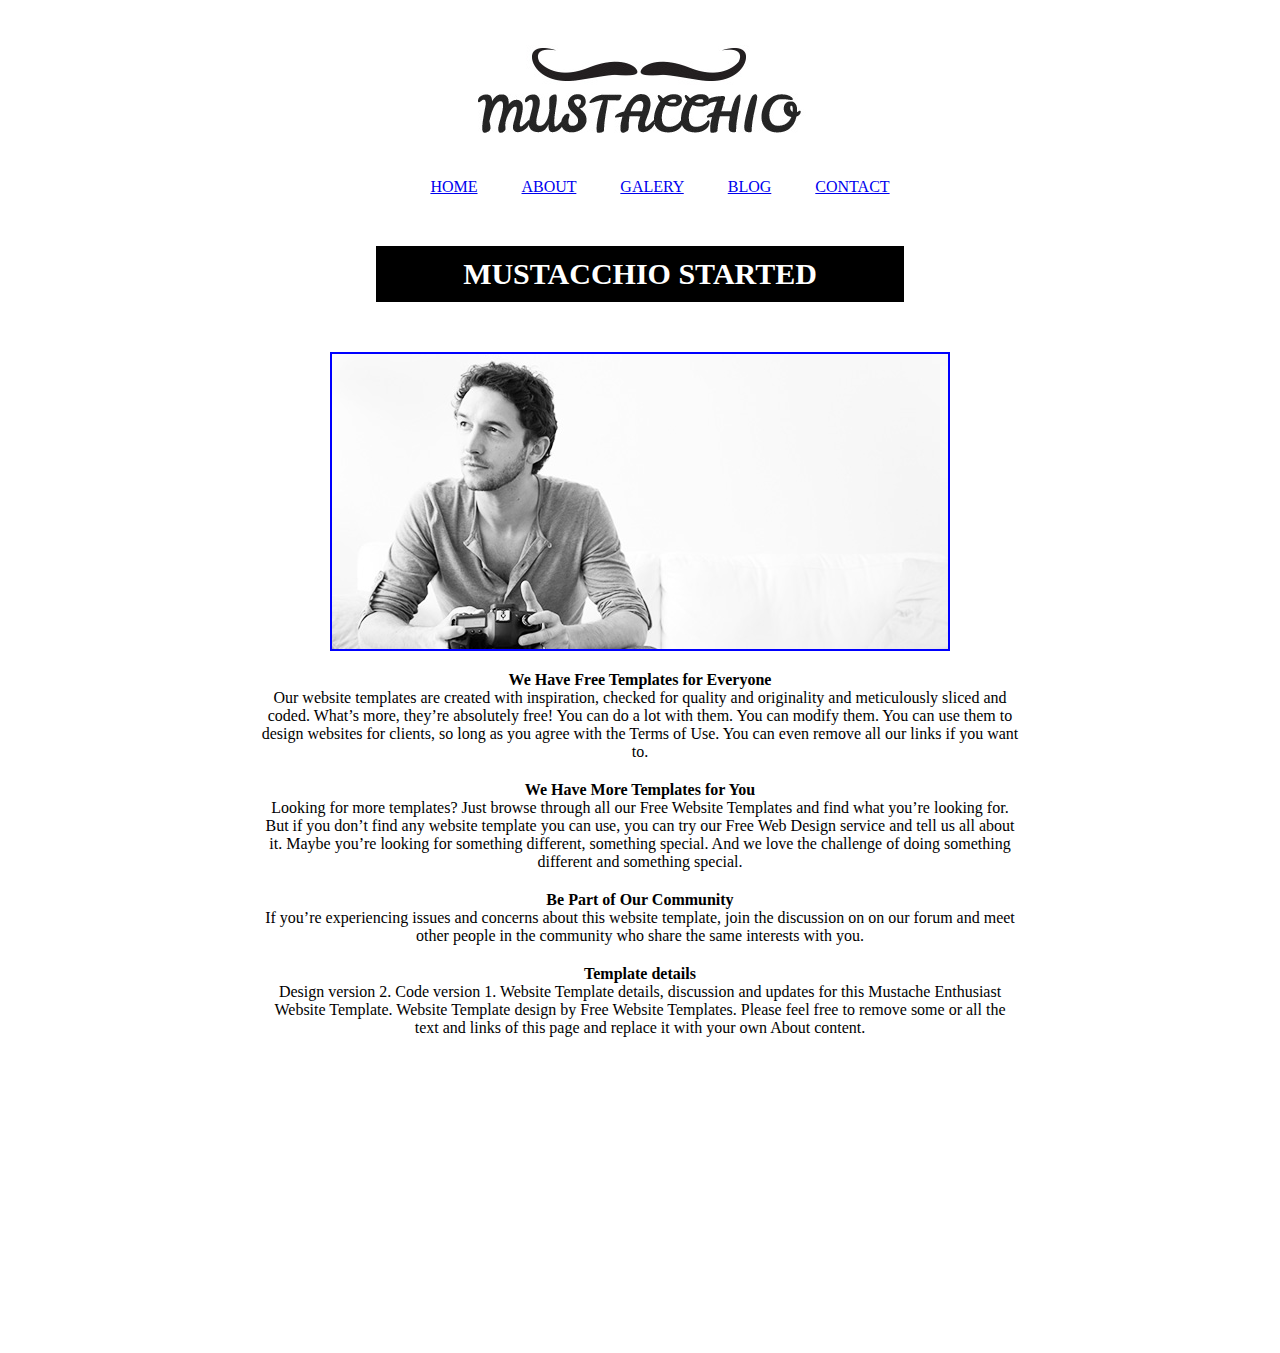
==== about/about.html @ 276649f9 "commit" ====
<!DOCTYPE html>
<html lang="en">
<head>
    <meta charset="UTF-8">
    <meta http-equiv="X-UA-Compatible" content="IE=edge">
    <meta name="viewport" content="width=device-width, initial-scale=1.0">
    <link rel="stylesheet" href="about.css">
    <title>Document</title>
</head>
<body>
    <header>
        <figure>
            <img src = "/logo.jpeg" alt = "logo image" class = "logo">
        </figure>
        <nav>
            <a href = "/index.html">HOME</a>
            <a href = "about.html">ABOUT</a>
            <a href = "/gallery/gallery.html">GALERY</a>
            <a href = "/blog/blog.html">BLOG</a>
            <a href = "/contact/contact.html">CONTACT</a>
        </nav>
    </header>

    <div>
        <article class = "a1">MUSTACCHIO STARTED</article>
    </div>

    <div  class = "a3">
        <img src = "photographer.jpeg" alt = "photographer image" class = "a2">


        <article><strong>We Have Free Templates for Everyone </strong> <br>
            Our website templates are created with inspiration, checked for quality and originality and meticulously sliced and coded. What’s more, they’re absolutely free! You can do a lot with them. You can modify them. 
            You can use them to design websites for clients, so long as you agree with the Terms of Use. You can even remove all our links if you want to.</article>
        <article><strong>We Have More Templates for You </strong><br>
            Looking for more templates? Just browse through all our Free Website Templates and find what you’re looking for. But if you don’t find any website template you can use, you can try our Free Web Design service and tell us all about it. 
            Maybe you’re looking for something different, something special. And we love the challenge of doing something different and something special.</article>
        <article><strong>Be Part of Our Community </strong><br>
            If you’re experiencing issues and concerns about this website template, 
            join the discussion on on our forum and meet other people in the community who share the same interests with you.</article>
        <article><strong>Template details </strong><br>
            Design version 2. Code version 1. Website Template details, discussion and updates for this Mustache Enthusiast Website Template. Website Template design by Free Website Templates. 
            Please feel free to remove some or all the text and links of this page and replace it with your own About content.</article>
    </div>
</body>
</html>
---- about/about.css ----
body {
    height:1300px;   
   } 

.logo {
    display: block;
    margin-top: 5vh;
    margin-left: auto;
    margin-right: auto;
    /* width: 50%; */
    max-width: 100%;
    height: auto;
  
}

a {
    margin-left: 30pt;
}

nav {
    margin-top: 30pt;
    text-align: center;
}

.a1 {
    font-size: 30px;
    font-weight: bolder;
    border: 1px solid black;
    background-color: black;
    color: white;
    padding: 10px 10px 10px 10px;
    margin-top: 50px;
    margin-left: auto;
    margin-right: auto;
    margin-bottom: 50px;
    text-align: center;
    width: 40%;
    
}

.a2 {
    border: 2px solid blue;
    display: block;
    margin-left: auto;
    margin-right: auto;
    width: auto;

}



article {
    margin-top: 20px;
    width: 60%;
    text-align: center;
    display: block;
    margin-left: auto;
    margin-right: auto;
}
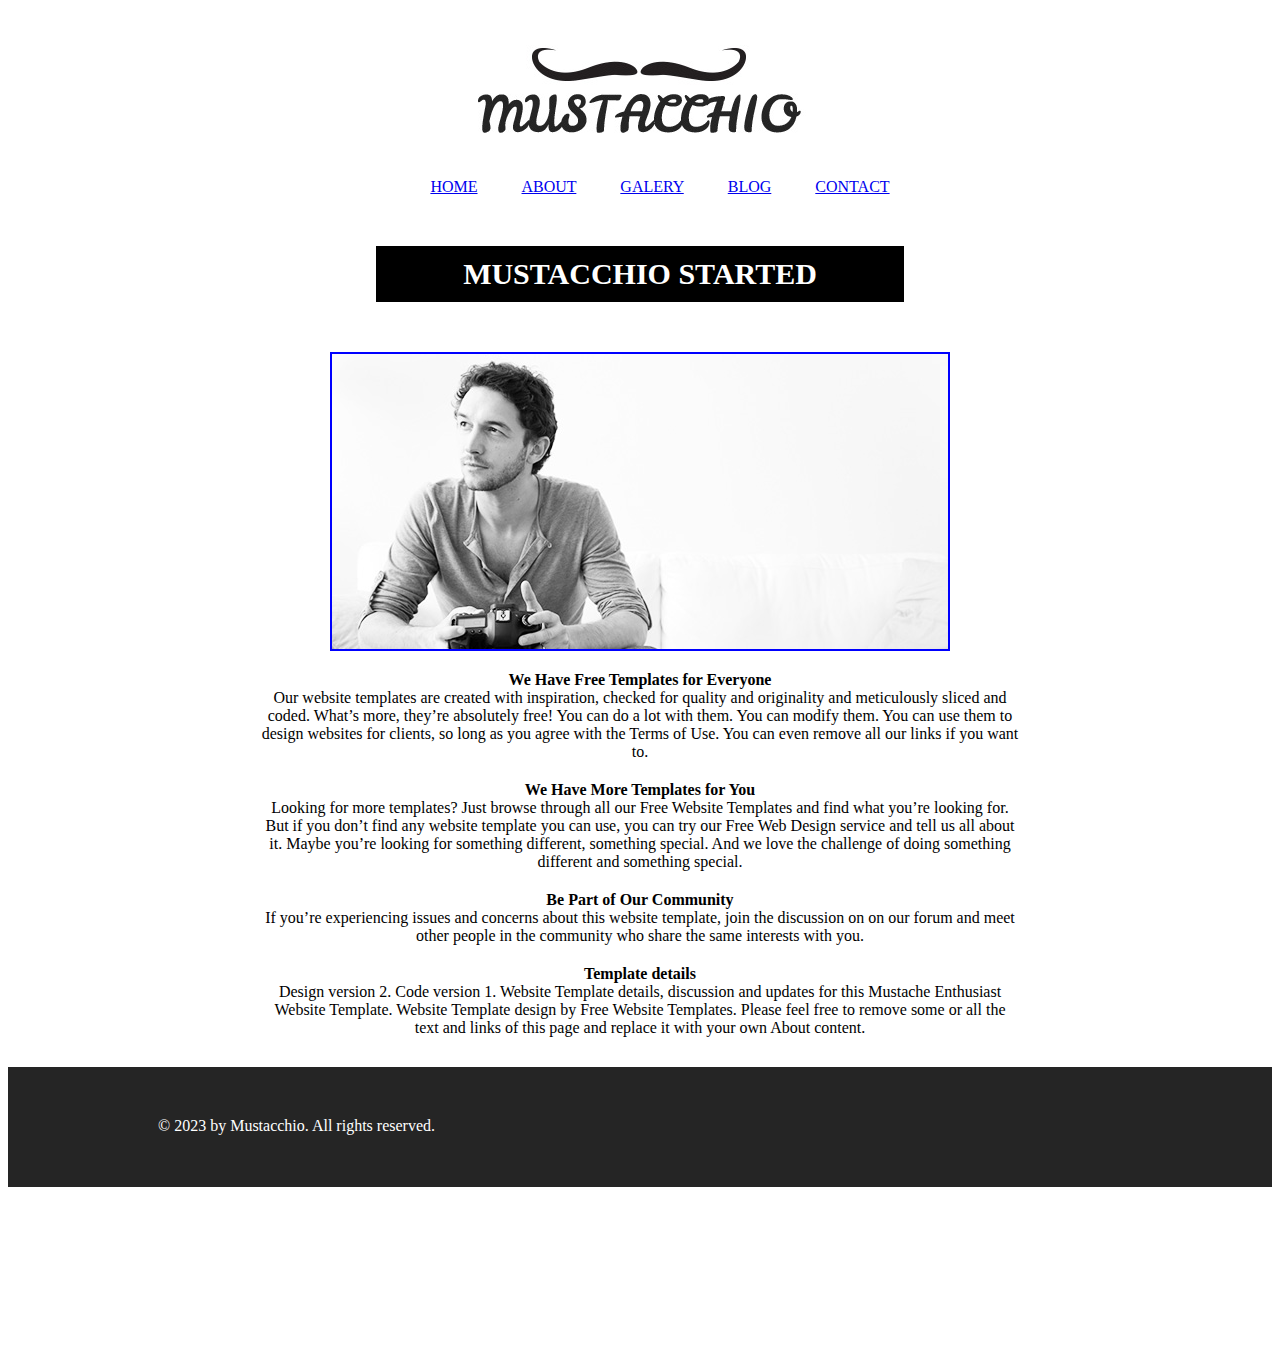
==== commit 079a53a5: "commit" ====
--- a/about/about.html
+++ b/about/about.html
@@ -42,5 +42,26 @@
             Design version 2. Code version 1. Website Template details, discussion and updates for this Mustache Enthusiast Website Template. Website Template design by Free Website Templates. 
             Please feel free to remove some or all the text and links of this page and replace it with your own About content.</article>
     </div>
+
+    <footer>
+        <div>
+            <p>© 2023 by Mustacchio. All rights reserved.</p>
+            <ul>
+                <li>
+                    <a href="http://freewebsitetemplates.com/go/twitter/" id="twitter">twitter</a>
+                </li>
+                <li>
+                    <a href="http://freewebsitetemplates.com/go/facebook/" id="facebook">facebook</a>
+                </li>
+                <li>
+                    <a href="http://freewebsitetemplates.com/go/googleplus/" id="googleplus">googleplus</a>
+                </li>
+                <li>
+                    <a href="http://pinterest.com/fwtemplates/" id="pinterest">pinterest</a>
+                </li>
+            </ul>
+        </div>
+    </footer>
+    
 </body>
 </html>--- a/about/about.css
+++ b/about/about.css
@@ -56,4 +56,78 @@
     display: block;
     margin-left: auto;
     margin-right: auto;
+}
+
+footer {
+    background: #252525;
+    margin-top: 30px;
+    /* display: block; */
+    height: 120px;
+
+}
+
+
+footer p {
+    color: white;
+    padding-top: 50px;
+    padding-right: 0px;
+    padding-left: 150px;
+    /* display: block; */
+    /* margin-block-start: 1em;
+    margin-block-end: 1em; */
+    /* line-height: 14px; */
+    float: none;
+    margin: 0;
+    /* text-align: center; */
+}
+
+footer ul {
+    display: block;
+    /* float: right; */
+    margin-left: 60%;
+    margin-bottom: -10px;
+    /* margin: 0; */
+    overflow: visible;
+    padding: -10px;
+    /* width: 32356px; */
+    /* list-style-type: disc; */
+    /* margin-block-start: 1em;
+    margin-block-end: 1em; */
+}
+
+footer ul li {
+    /* display: block; */
+    float: left;
+    list-style: none;
+    margin: 0px 10px;
+    width: 44px;
+}
+
+
+
+footer ul li a {
+background: url(https://freewebsitetemplates.com/preview/mustacheenthusiast/images/icons.jpg) no-repeat 0 0;
+display: block;
+height: 44px;
+margin:0px;
+margin-top: -43px;
+padding: 0;
+text-indent: -99999px;
+width: 44px;
+}
+
+footer ul li #twitter {
+    background-position: 0 0;
+}
+
+footer ul li #facebook {
+    background-position: 0 -44px;
+}
+
+footer ul li #googleplus {
+    background-position: 0 -88px;
+}
+
+footer ul li #pinterest {
+    background-position: 0 -132px;
 }